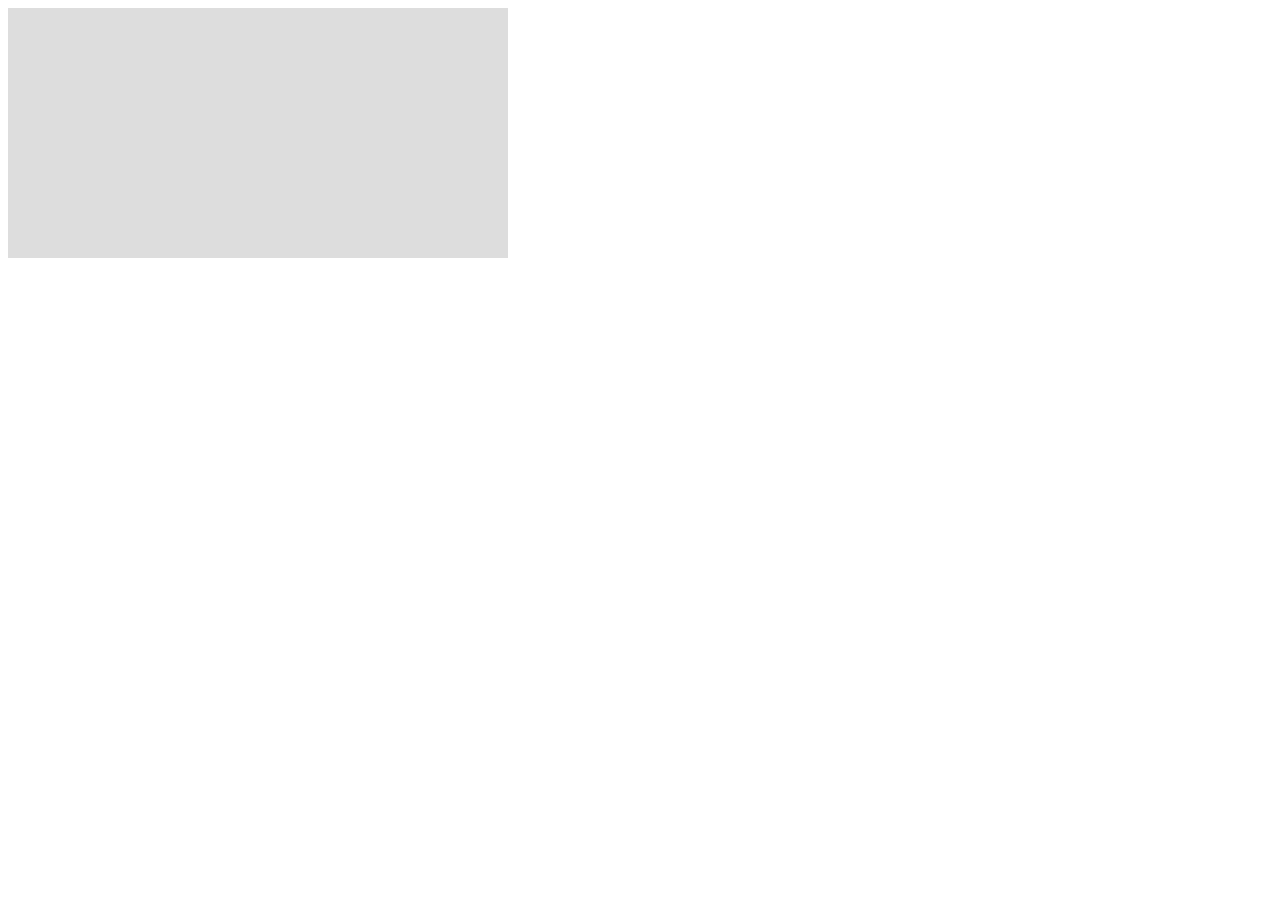
==== index.html @ f01f34d7 "Update index.html" ====
<!DOCTYPE html>
<head>
<meta charset="utf-8">
<link rel="stylesheet" href="style.css" media="screen" text="text/css"/>
</head>
<body>
 <div id="container"></div>
 <script src="//d3js.org/d3.v3.min.js"></script>
 <script src="index.js"></script>
<body>
---- style.css ----
#container{
  background:#ddd;
  width:500px;
  height:250px;
}
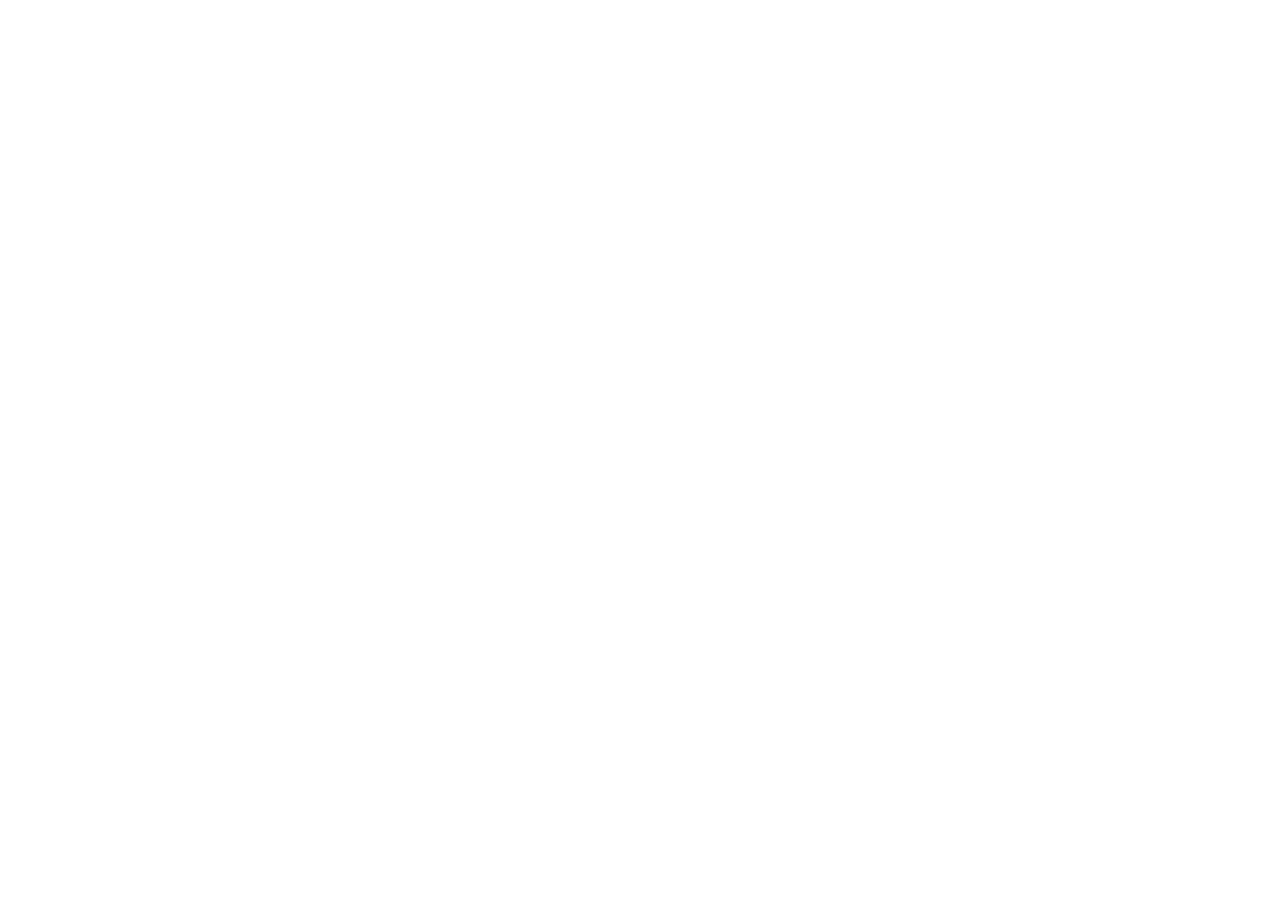
==== commit 3f8b30a4: "Update index.html" ====
--- a/index.html
+++ b/index.html
@@ -1,10 +1,13 @@
 <!DOCTYPE html>
+<html>
 <head>
 <meta charset="utf-8">
 <link rel="stylesheet" href="style.css" media="screen" text="text/css"/>
+ <title>Employment of rates by country of birth:People aged 16 to 64(not seasonally adjusted)</title>
 </head>
 <body>
  <div id="container"></div>
  <script src="//d3js.org/d3.v3.min.js"></script>
  <script src="index.js"></script>
-<body>
+</body>
+</html>
--- a/style.css
+++ b/style.css
@@ -1,5 +1,29 @@
-#container{
-  background:#ddd;
-  width:500px;
-  height:250px;
+svg{
+  font: 10px sans-serif;
 }
+.y.axis path{
+  display: none;
+}
+.y.axis line{
+  stroke: #fff;
+  stroke-opacity: .2;
+  shape-rendering: crispEdges;
+}
+.y.axis .zero line{
+  stroke: #000;
+  stroke-opacity: 1;
+}
+.title{
+  font: 300 78px Helvetica Neue;
+  fill: #666;
+}
+.time{
+  text-anchor: middle;
+}
+.time{
+  fill: #fff;
+}
+rect{
+  fill-opacity: .6;
+  fill: #e377c2;
+}
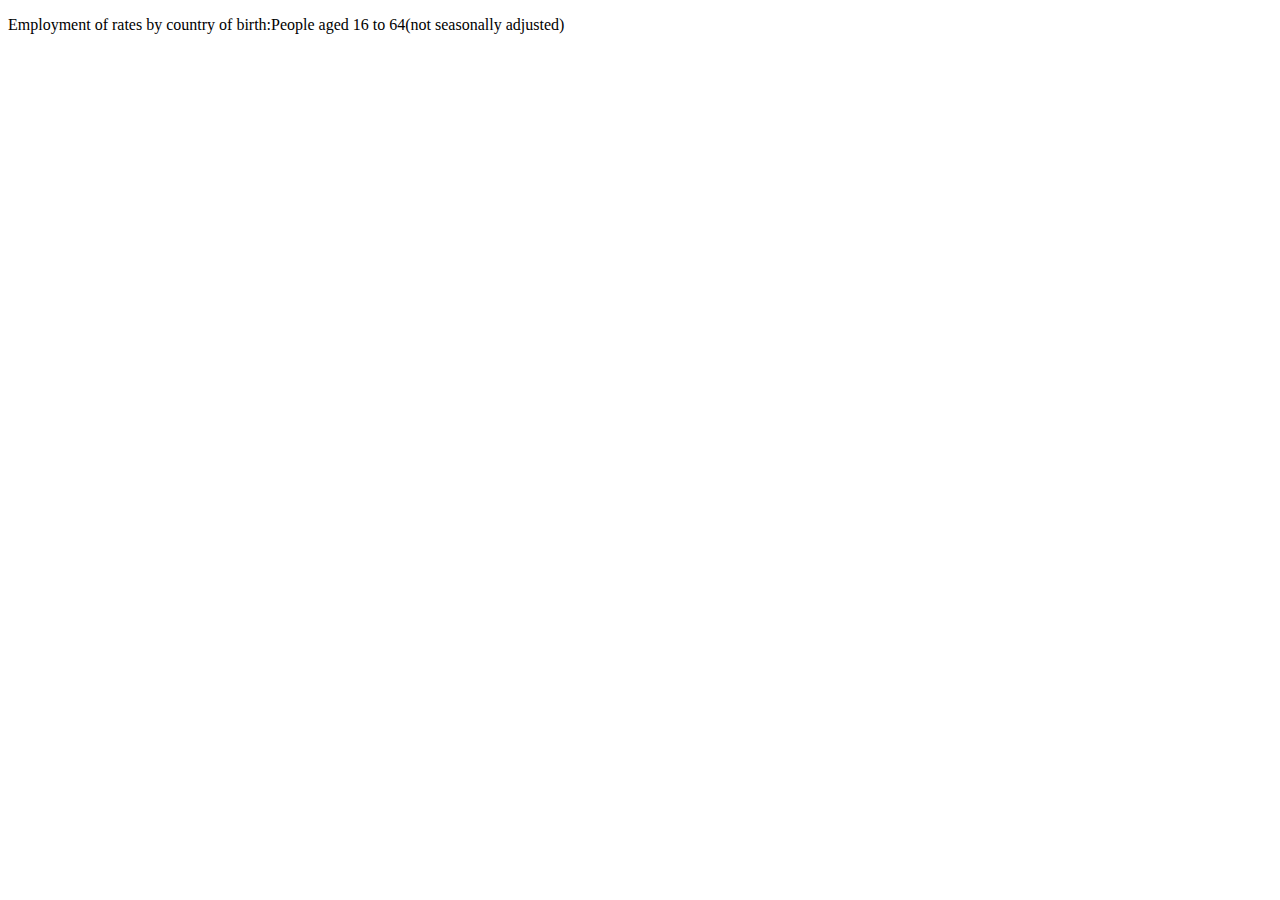
==== commit 59f4daeb: "Update index.html" ====
--- a/index.html
+++ b/index.html
@@ -3,11 +3,14 @@
 <head>
 <meta charset="utf-8">
 <link rel="stylesheet" href="style.css" media="screen" text="text/css"/>
- <title>Employment of rates by country of birth:People aged 16 to 64(not seasonally adjusted)</title>
-</head>
-<body>
- <div id="container"></div>
+ <title>Employment of rates</title>
+ 
  <script src="//d3js.org/d3.v3.min.js"></script>
  <script src="index.js"></script>
-</body>
+ 
+</head>
+ <body>
+  <p>Employment of rates by country of birth:People aged 16 to 64(not seasonally adjusted)</p>
+  <style type="text/css">
+ </body>
 </html>
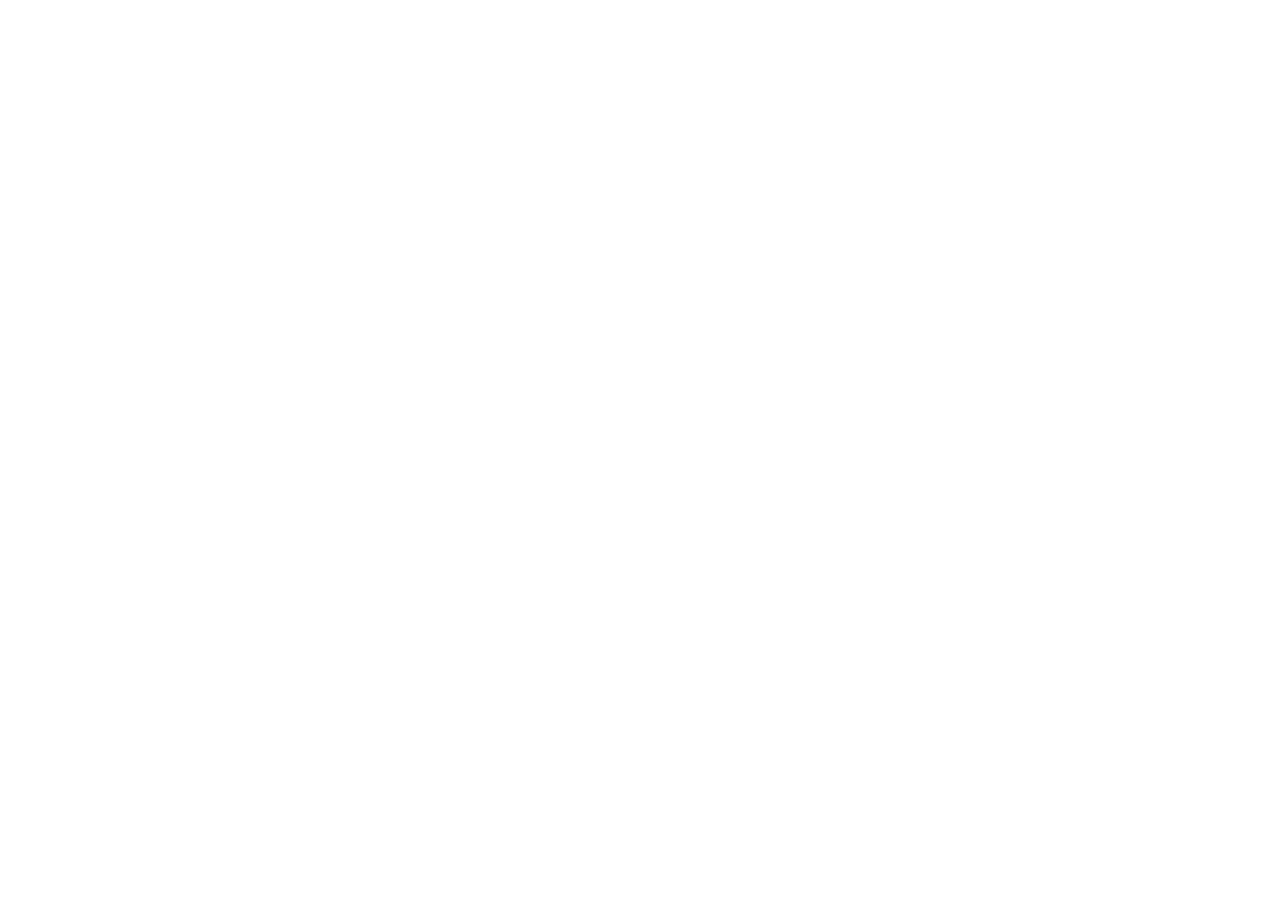
==== commit c97d5ea3: "Update index.html" ====
--- a/index.html
+++ b/index.html
@@ -4,13 +4,14 @@
 <meta charset="utf-8">
 <link rel="stylesheet" href="style.css" media="screen" text="text/css"/>
  <title>Employment of rates</title>
- 
- <script src="//d3js.org/d3.v3.min.js"></script>
- <script src="index.js"></script>
+ <style type="text/css">
+
  
 </head>
  <body>
+   <script src="//d3js.org/d3.v3.min.js"></script>
+ <script src="index.js"></script>
   <p>Employment of rates by country of birth:People aged 16 to 64(not seasonally adjusted)</p>
-  <style type="text/css">
+  
  </body>
 </html>
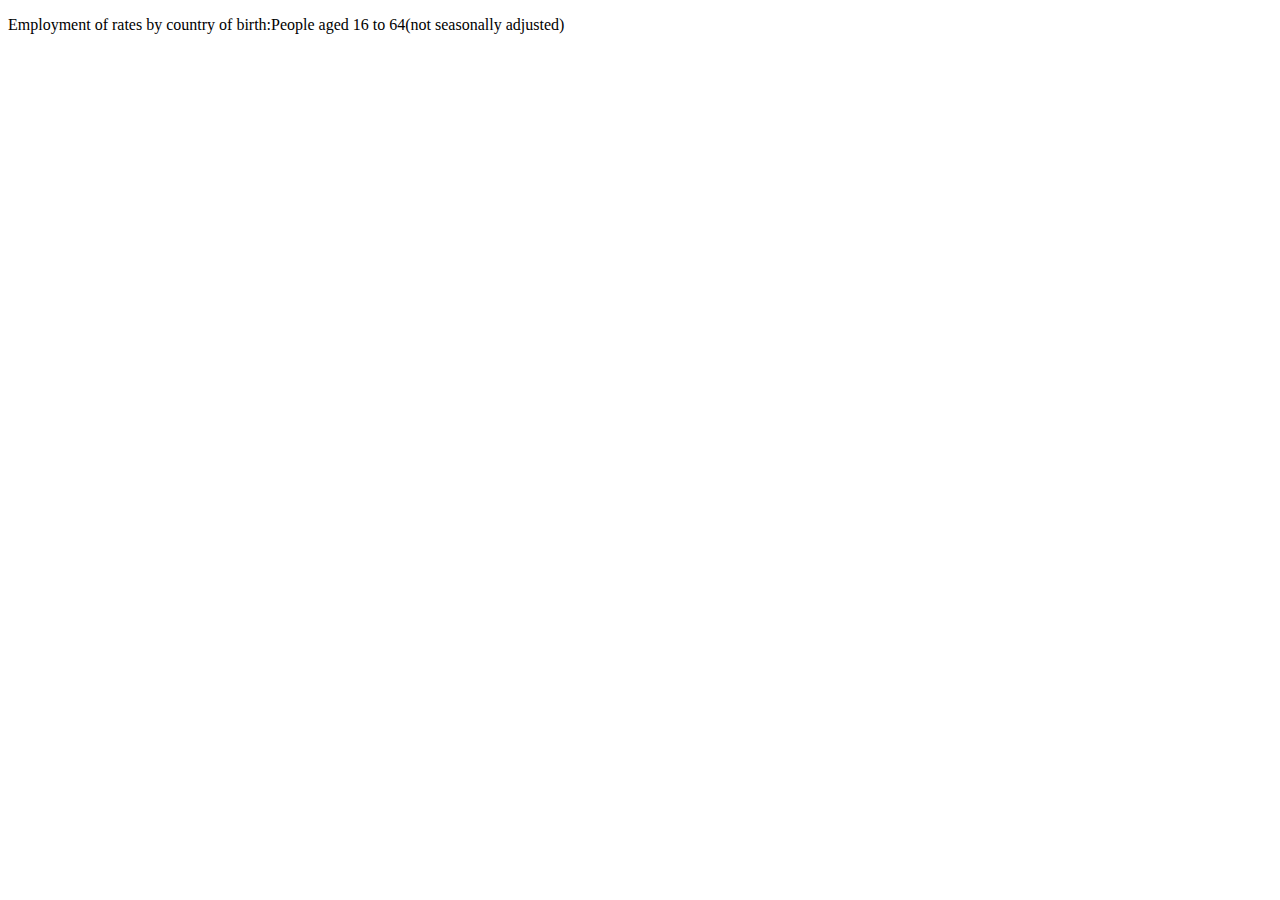
==== commit acb42b6f: "Update index.html" ====
--- a/index.html
+++ b/index.html
@@ -4,7 +4,7 @@
 <meta charset="utf-8">
 <link rel="stylesheet" href="style.css" media="screen" text="text/css"/>
  <title>Employment of rates</title>
- <style type="text/css">
+ <style type="text/css"></style>
 
  
 </head>
